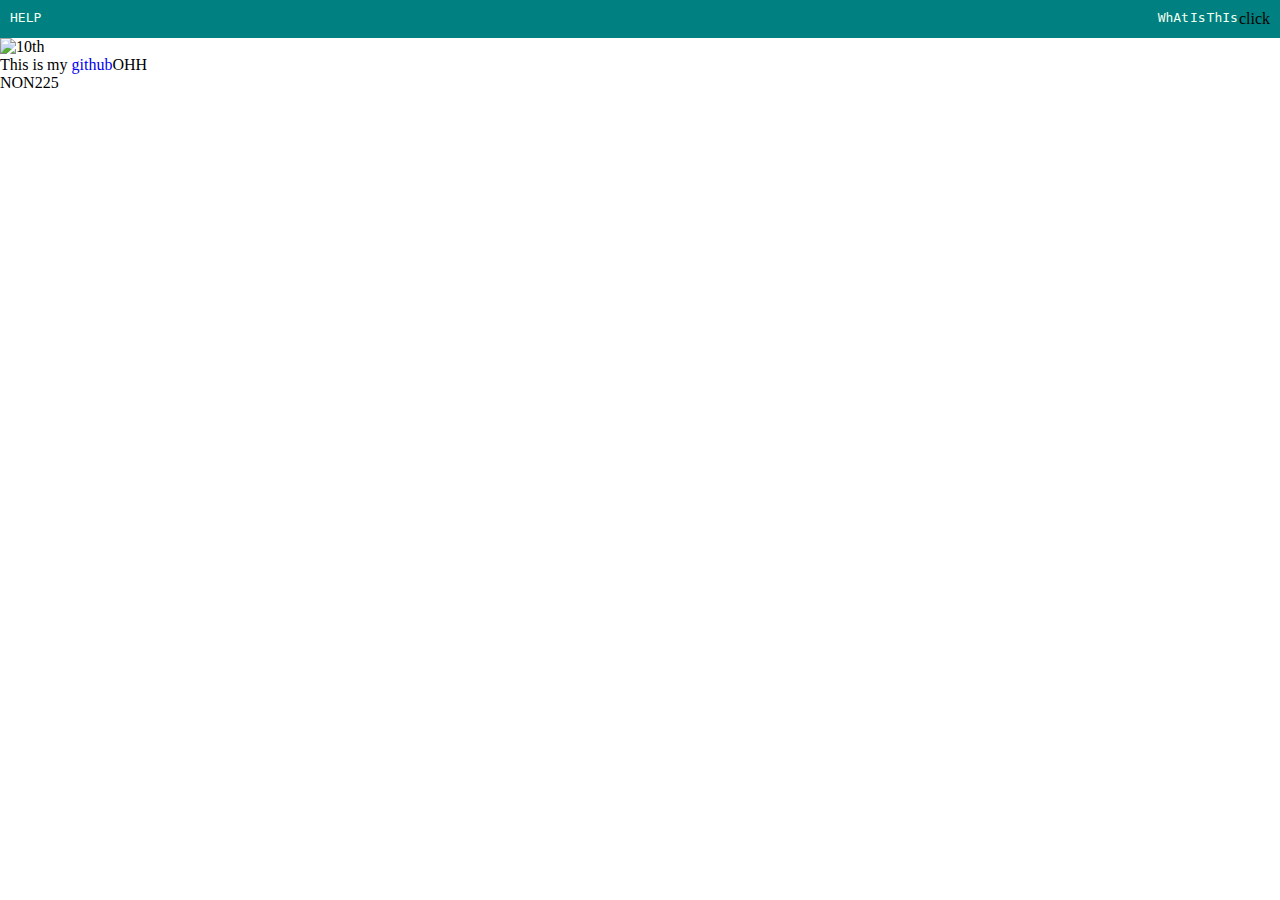
==== index.html @ 3111c6b3 "Test" ====
<!DOCTYPE html>
<html>
<head>
    <meta charset="UTF-8">
    <meta name="viewport" content="width=d">
    <title>something i dont understand</title>
    <link rel="stylesheet" href="style.css">
</head>
<body>
    <nav class="navbar">
        <div class="nav-item">HELP</div>
        <dif class="nav-item-container">
            <div class="nav-item">WhAt</div>
            <div class="nav-item">Is</div>
            <div class="nav-item">ThIs</div>
            <botton>click</botton>
        </dif>
    </nav>
    <img src="../lab/wp2870541.jpg" alt="10th">
    <div class="content">
        <p>This is my <a href="https://github.com/NON-in-GITHUB" style="text-decoration: none;">github</a>OHH</p>   
    </div>
    <footer>
        <p>NON225</p>
    </footer>
</body>
</html>
---- style.css ----
*{
    margin: 0;
}
.navbar{
    display: flex;
    flex-direction: row;
    background-color: teal;
    padding: 10px;
    column-gap: 10px;
    justify-content: space-between;
}
.nav-item{
    color: honeydew;
    font-family: monospace;
}
.nav-item-container{
    display: flex;
    column-gap: 1px;
}
button{
    background-color: aliceblue;
    border: none;
    color: red;
    border-radius: 5%;
    font-family: monospace;
}
.picture{
    width: 50;
    justify-content: center;
    align-items: center;
    height: auto;
    justify-self: center;
}
.width-pic{
    display: flex;
    justify-content: center;
    align-items: center;
}
.footer{
    display: flex;
    justify-content: center;
}
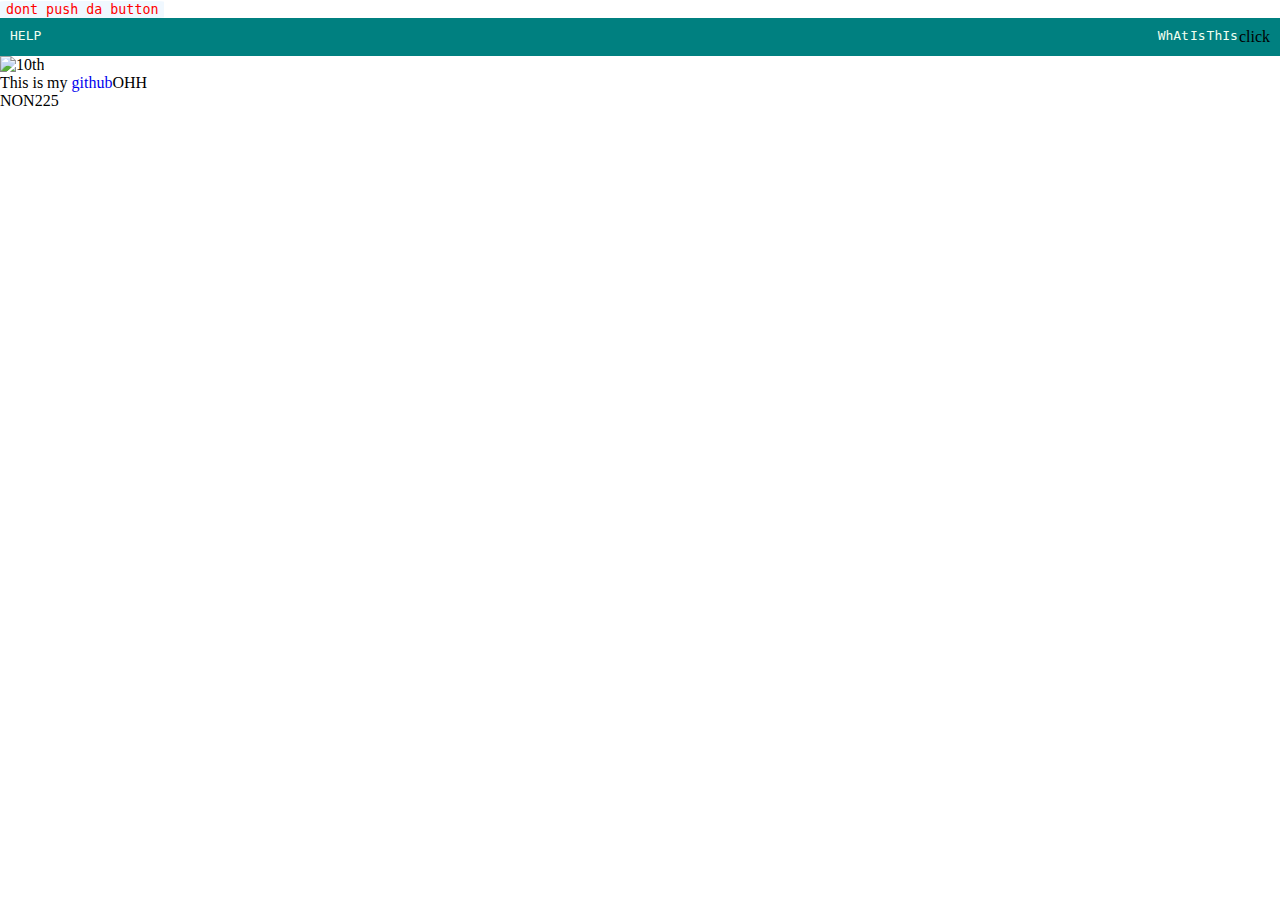
==== commit 62958ded: "update" ====
--- a/index.html
+++ b/index.html
@@ -1,27 +1,28 @@
-<!DOCTYPE html>
-<html>
-<head>
-    <meta charset="UTF-8">
-    <meta name="viewport" content="width=d">
-    <title>something i dont understand</title>
-    <link rel="stylesheet" href="style.css">
-</head>
-<body>
-    <nav class="navbar">
-        <div class="nav-item">HELP</div>
-        <dif class="nav-item-container">
-            <div class="nav-item">WhAt</div>
-            <div class="nav-item">Is</div>
-            <div class="nav-item">ThIs</div>
-            <botton>click</botton>
-        </dif>
-    </nav>
-    <img src="../lab/wp2870541.jpg" alt="10th">
-    <div class="content">
-        <p>This is my <a href="https://github.com/NON-in-GITHUB" style="text-decoration: none;">github</a>OHH</p>   
-    </div>
-    <footer>
-        <p>NON225</p>
-    </footer>
-</body>
-</html>
+<!DOCTYPE html>
+<html>
+<head>
+    <meta charset="UTF-8">
+    <meta name="viewport" content="width=d">
+    <title>something i dont understand</title>
+    <link rel="stylesheet" href="style.css">
+</head>
+<body>
+    <button onclick="location.href='lab14.html'">dont push da button</button>
+    <nav class="navbar">
+        <div class="nav-item">HELP</div>
+        <dif class="nav-item-container">
+            <div class="nav-item">WhAt</div>
+            <div class="nav-item">Is</div>
+            <div class="nav-item">ThIs</div>
+            <botton>click</botton>
+        </dif>
+    </nav>
+    <img src="../lab/wp2870541.jpg" alt="10th">
+    <div class="content">
+        <p>This is my <a href="https://github.com/NON-in-GITHUB" style="text-decoration: none;">github</a>OHH</p>   
+    </div>
+    <footer>
+        <p>NON225</p>
+    </footer>
+</body>
+</html>
--- a/style.css
+++ b/style.css
@@ -1,42 +1,42 @@
-*{
-    margin: 0;
-}
-.navbar{
-    display: flex;
-    flex-direction: row;
-    background-color: teal;
-    padding: 10px;
-    column-gap: 10px;
-    justify-content: space-between;
-}
-.nav-item{
-    color: honeydew;
-    font-family: monospace;
-}
-.nav-item-container{
-    display: flex;
-    column-gap: 1px;
-}
-button{
-    background-color: aliceblue;
-    border: none;
-    color: red;
-    border-radius: 5%;
-    font-family: monospace;
-}
-.picture{
-    width: 50;
-    justify-content: center;
-    align-items: center;
-    height: auto;
-    justify-self: center;
-}
-.width-pic{
-    display: flex;
-    justify-content: center;
-    align-items: center;
-}
-.footer{
-    display: flex;
-    justify-content: center;
+*{
+    margin: 0;
+}
+.navbar{
+    display: flex;
+    flex-direction: row;
+    background-color: teal;
+    padding: 10px;
+    column-gap: 10px;
+    justify-content: space-between;
+}
+.nav-item{
+    color: honeydew;
+    font-family: monospace;
+}
+.nav-item-container{
+    display: flex;
+    column-gap: 1px;
+}
+button{
+    background-color: aliceblue;
+    border: none;
+    color: red;
+    border-radius: 5%;
+    font-family: monospace;
+}
+.picture{
+    width: 50;
+    justify-content: center;
+    align-items: center;
+    height: auto;
+    justify-self: center;
+}
+.width-pic{
+    display: flex;
+    justify-content: center;
+    align-items: center;
+}
+.footer{
+    display: flex;
+    justify-content: center;
 }